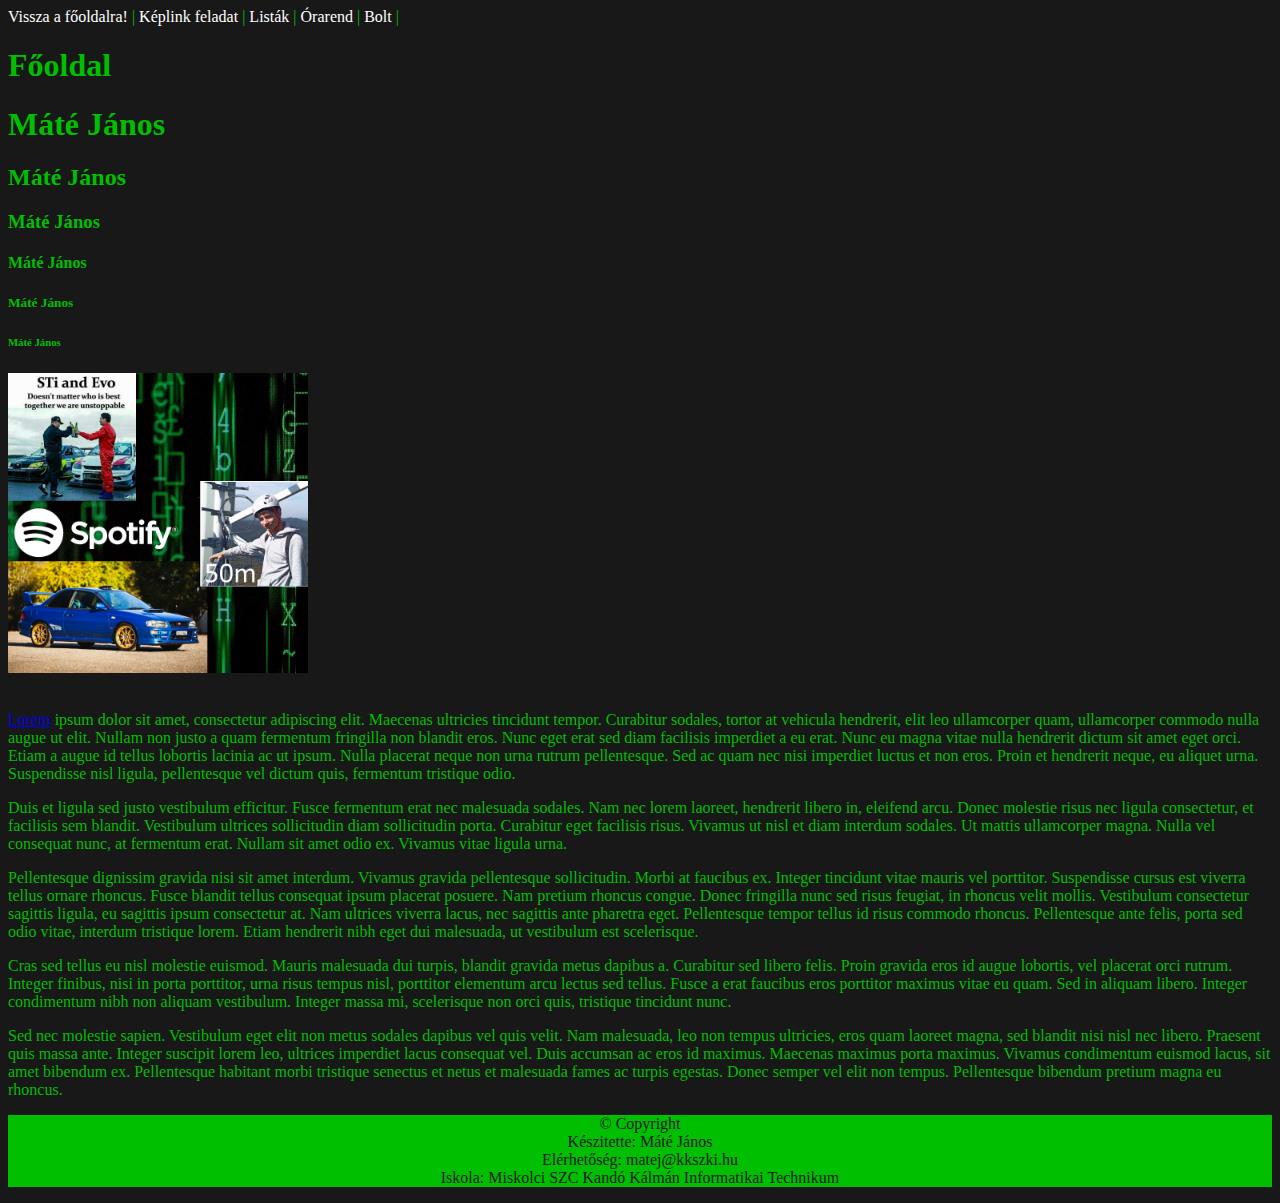
==== index.html @ 254dcf8c "footer 2" ====
<!DOCTYPE html>
<html lang="hu">

<head>
    <meta charset="UTF-8">
    <meta name="viewport" content="width=device-width, initial-scale=1.0">
    <title>MJ</title>
    <link rel="stylesheet"  href="css/style.css">
</head>

<body>

    <nav>
        <a href="index.html">Vissza a főoldalra!</a> |
        <a href="keplink.html">Képlink feladat</a> |
        <a href="listak.html">Listák</a> |
        <a href="orarend.html">Órarend</a> |
        <a href="urlap.html">Bolt</a> |
    </nav>

    <h1>Főoldal</h1>

    <h1>Máté János</h1>
    <h2>Máté János</h2>
    <h3>Máté János</h3>
    <h4>Máté János</h4>
    <h5>Máté János</h5>
    <h6>Máté János</h6>

    <img src="img/kollazs.png" alt="A képen látható kollázs képem!" title="Kollázs képem" width="300">

    <br><br>
            <p> 
                
                <a href="https://www.lipsum.com/feed/html" target="_blank">Lorem</a> ipsum dolor sit amet, consectetur adipiscing elit. Maecenas ultricies tincidunt tempor. Curabitur sodales,
                tortor at vehicula hendrerit, elit leo ullamcorper quam, ullamcorper commodo nulla augue ut elit. Nullam non
                justo a quam fermentum fringilla non blandit eros. Nunc eget erat sed diam facilisis imperdiet a eu erat. Nunc
                eu magna vitae nulla hendrerit dictum sit amet eget orci. Etiam a augue id tellus lobortis lacinia ac ut ipsum.
                Nulla placerat neque non urna rutrum pellentesque. Sed ac quam nec nisi imperdiet luctus et non eros. Proin et
                hendrerit neque, eu aliquet urna. Suspendisse nisl ligula, pellentesque vel dictum quis, fermentum tristique
                odio.</p>
            <p> Duis et ligula sed justo vestibulum efficitur. Fusce fermentum erat nec malesuada sodales. Nam nec lorem
                laoreet, hendrerit libero in, eleifend arcu. Donec molestie risus nec ligula consectetur, et facilisis sem
                blandit. Vestibulum ultrices sollicitudin diam sollicitudin porta. Curabitur eget facilisis risus. Vivamus ut
                nisl et diam interdum sodales. Ut mattis ullamcorper magna. Nulla vel consequat nunc, at fermentum erat. Nullam
                sit amet odio ex. Vivamus vitae ligula urna.</p>
            <p> Pellentesque dignissim gravida nisi sit amet interdum. Vivamus gravida pellentesque sollicitudin. Morbi at
                faucibus ex. Integer tincidunt vitae mauris vel porttitor. Suspendisse cursus est viverra tellus ornare rhoncus.
                Fusce blandit tellus consequat ipsum placerat posuere. Nam pretium rhoncus congue. Donec fringilla nunc sed
                risus feugiat, in rhoncus velit mollis. Vestibulum consectetur sagittis ligula, eu sagittis ipsum consectetur
                at. Nam ultrices viverra lacus, nec sagittis ante pharetra eget. Pellentesque tempor tellus id risus commodo
                rhoncus. Pellentesque ante felis, porta sed odio vitae, interdum tristique lorem. Etiam hendrerit nibh eget dui
                malesuada, ut vestibulum est scelerisque.</p>
            <p> Cras sed tellus eu nisl molestie euismod. Mauris malesuada dui turpis, blandit gravida metus dapibus a.
                Curabitur sed libero felis. Proin gravida eros id augue lobortis, vel placerat orci rutrum. Integer finibus,
                nisi in porta porttitor, urna risus tempus nisl, porttitor elementum arcu lectus sed tellus. Fusce a erat
                faucibus eros porttitor maximus vitae eu quam. Sed in aliquam libero. Integer condimentum nibh non aliquam
                vestibulum. Integer massa mi, scelerisque non orci quis, tristique tincidunt nunc.</p>
            <p> Sed nec molestie sapien. Vestibulum eget elit non metus sodales dapibus vel quis velit. Nam malesuada, leo non
                tempus ultricies, eros quam laoreet magna, sed blandit nisi nisl nec libero. Praesent quis massa ante. Integer
                suscipit lorem leo, ultrices imperdiet lacus consequat vel. Duis accumsan ac eros id maximus. Maecenas maximus
                porta maximus. Vivamus condimentum euismod lacus, sit amet bibendum ex. Pellentesque habitant morbi tristique
                senectus et netus et malesuada fames ac turpis egestas. Donec semper vel elit non tempus. Pellentesque bibendum
                pretium magna eu rhoncus.</p>
        
                <footer>
                    <p>
                        © Copyright
                        <br>
                        Készitette: Máté János
                        <br>
                        Elérhetőség: matej@kkszki.hu
                        <br>
                        Iskola: Miskolci SZC Kandó Kálmán Informatikai Technikum
                        <br>
                    </p>
                </footer>
        
        
        
        </body>
        
</html>
---- css/style.css ----
nav a {
    text-decoration: none;
    color: white;
}

nav a:hover {
    color: rgb(0, 97, 0);
    background-color: rgb(156, 255, 156);
    font-weight: bold;
}

body {
    background-color: rgb(24, 24, 24);
    color: rgb(0, 190, 0);
}

footer{
    background-color: rgb(0, 190, 0);
    color: rgb(24, 24, 24);
    text-align: center;
}
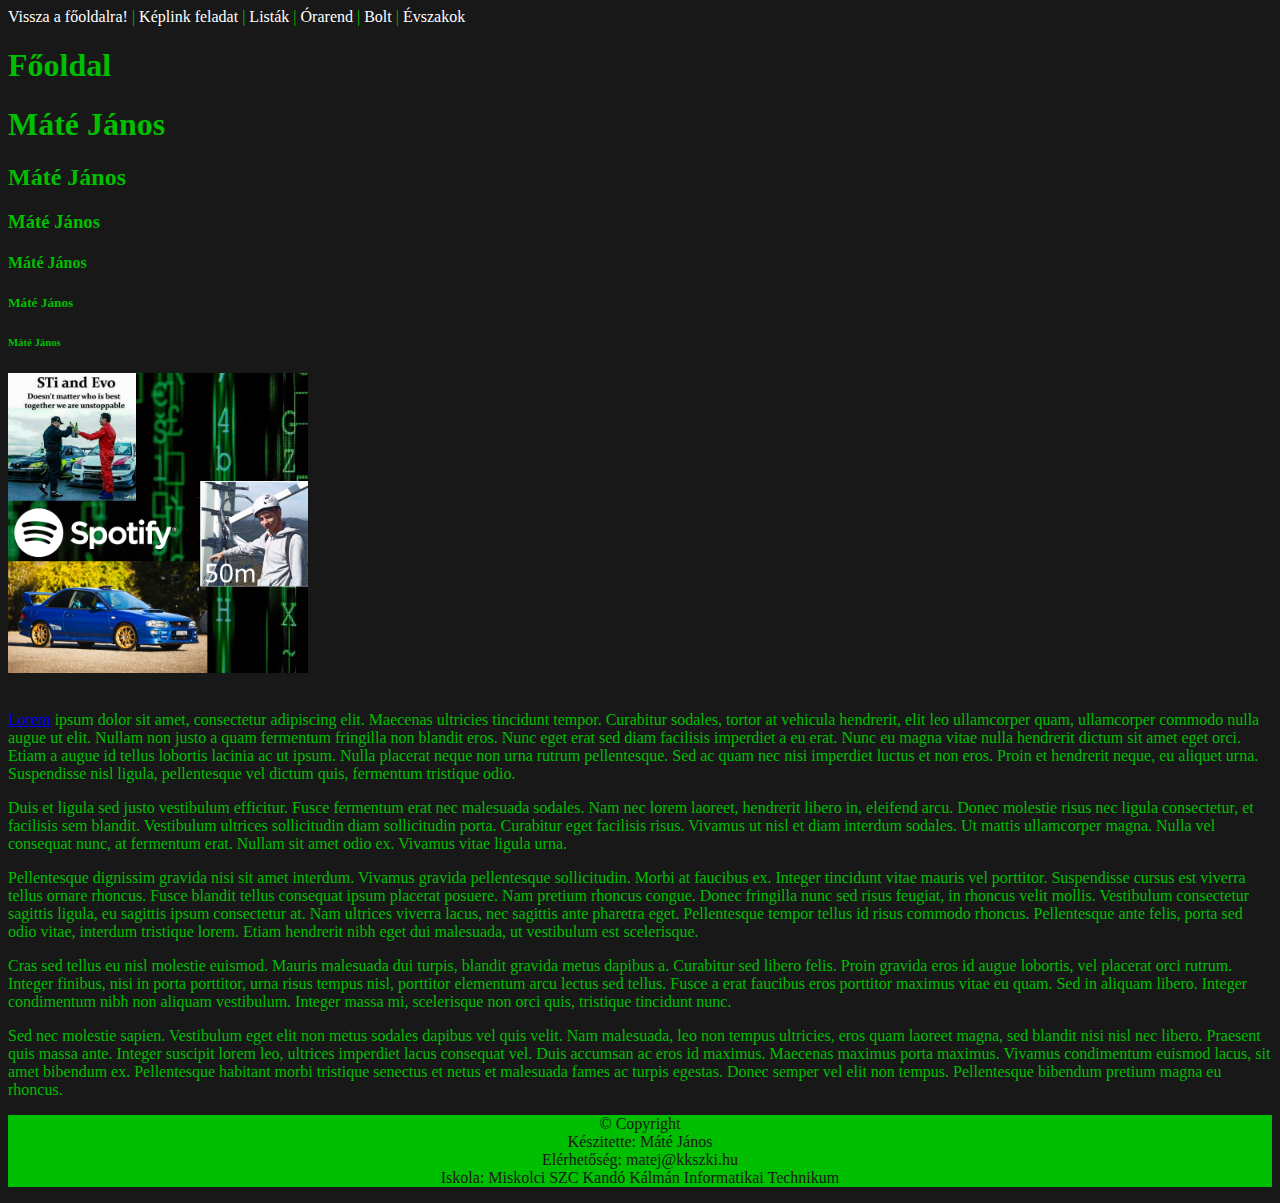
==== commit 34a0db29: "evszak 1" ====
--- a/index.html
+++ b/index.html
@@ -6,6 +6,14 @@
     <meta name="viewport" content="width=device-width, initial-scale=1.0">
     <title>MJ</title>
     <link rel="stylesheet"  href="css/style.css">
+
+        <link rel="apple-touch-icon" sizes="180x180" href="favicon/apple-touch-icon.png">
+        <link rel="icon" type="image/png" sizes="32x32" href="favicon/favicon-32x32.png">
+        <link rel="icon" type="image/png" sizes="16x16" href="favicon/favicon-16x16.png">
+        <link rel="manifest" href="favicon/site.webmanifest">
+        <link rel="mask-icon" href="favicon/safari-pinned-tab.svg" color="#5bbad5">
+        <meta name="msapplication-TileColor" content="#da532c">
+        <meta name="theme-color" content="#ffffff">
 </head>
 
 <body>
@@ -16,6 +24,7 @@
         <a href="listak.html">Listák</a> |
         <a href="orarend.html">Órarend</a> |
         <a href="urlap.html">Bolt</a> |
+        <a href="evszakok.html">Évszakok</a>
     </nav>
 
     <h1>Főoldal</h1>
--- a/css/style.css
+++ b/css/style.css
@@ -18,4 +18,8 @@
     background-color: rgb(0, 190, 0);
     color: rgb(24, 24, 24);
     text-align: center;
+}
+#evszakok{
+    width: 1280px;
+    height: 720px;
 }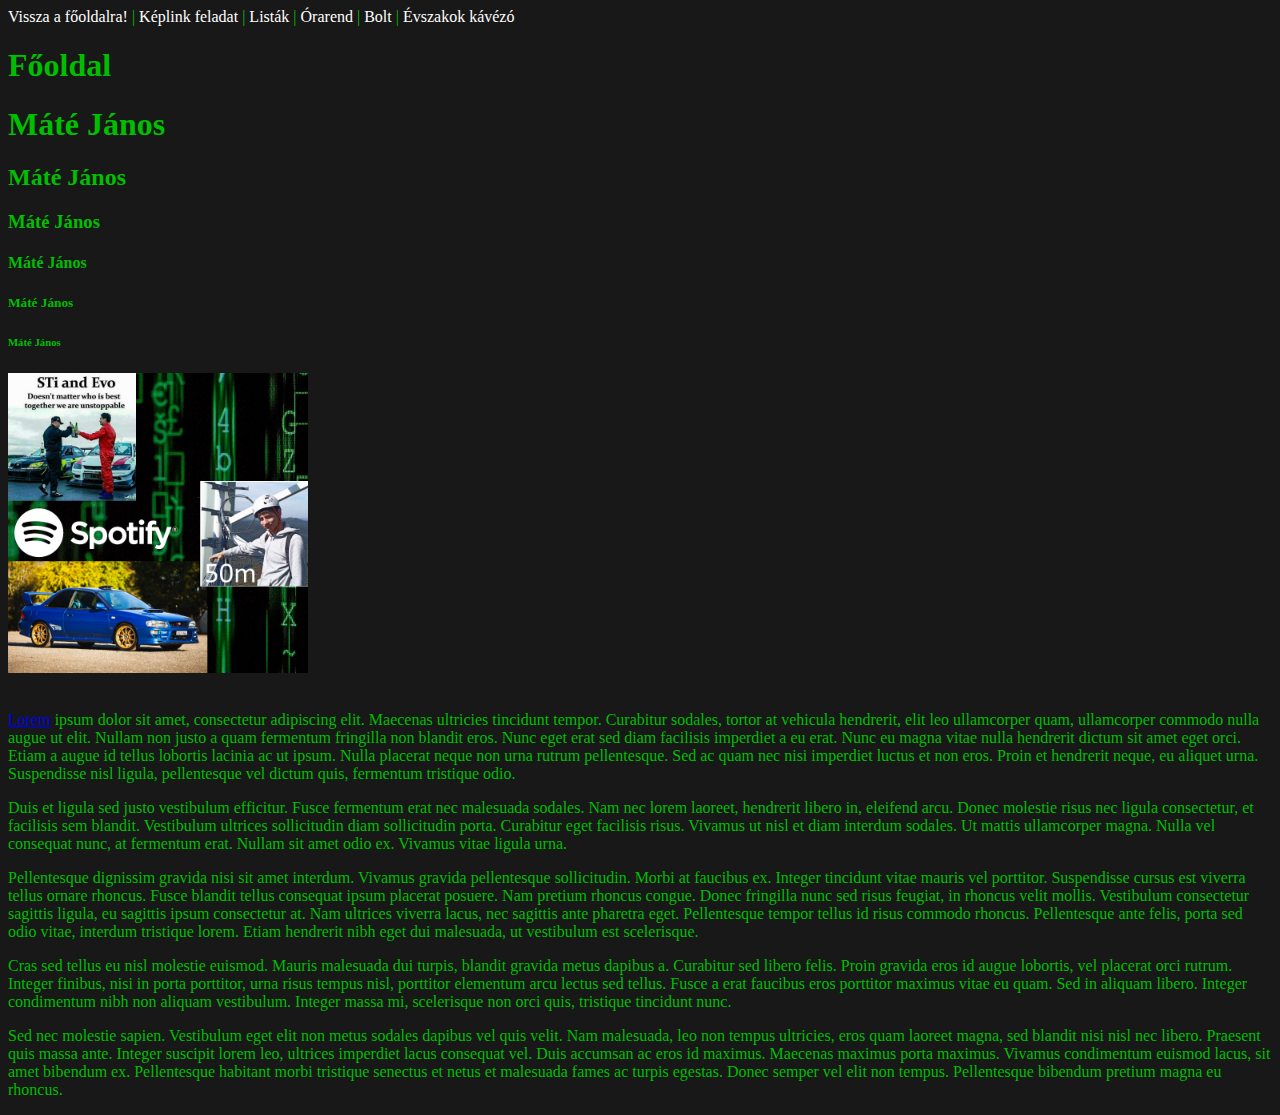
==== commit 0136c093: "kave" ====
--- a/index.html
+++ b/index.html
@@ -25,6 +25,7 @@
         <a href="orarend.html">Órarend</a> |
         <a href="urlap.html">Bolt</a> |
         <a href="evszakok.html">Évszakok</a>
+        <a href="./kávézó/kave.html">kávézó</a>
     </nav>
 
     <h1>Főoldal</h1>
--- a/css/style.css
+++ b/css/style.css
@@ -15,11 +15,41 @@
 }
 
 footer{
+    vertical-align: bottom;
     background-color: rgb(0, 190, 0);
     color: rgb(24, 24, 24);
     text-align: center;
+    position: fixed;
+    width: 100%;
+    
 }
+/*320x180px*/
 #evszakok{
-    width: 1280px;
-    height: 720px;
-}+    
+    display: block;
+    transition: transform .2s;
+    float: left;
+    margin: 5px
+}
+#evszakok:hover{
+    transform: scale(1.25);
+    
+    border-collapse: collapse;
+    border-radius: 4px;
+    box-shadow: 0 0 50px rgba(0, 252, 185, 0.5)
+}
+
+.divimage {
+    width: 320px;
+    height: 180px;
+    
+    border: rgba(0, 252, 185, 0.5) solid 3px;
+}
+    
+
+.divszoveg{
+    text-align: center;
+    font-size: larger;
+}
+
+
